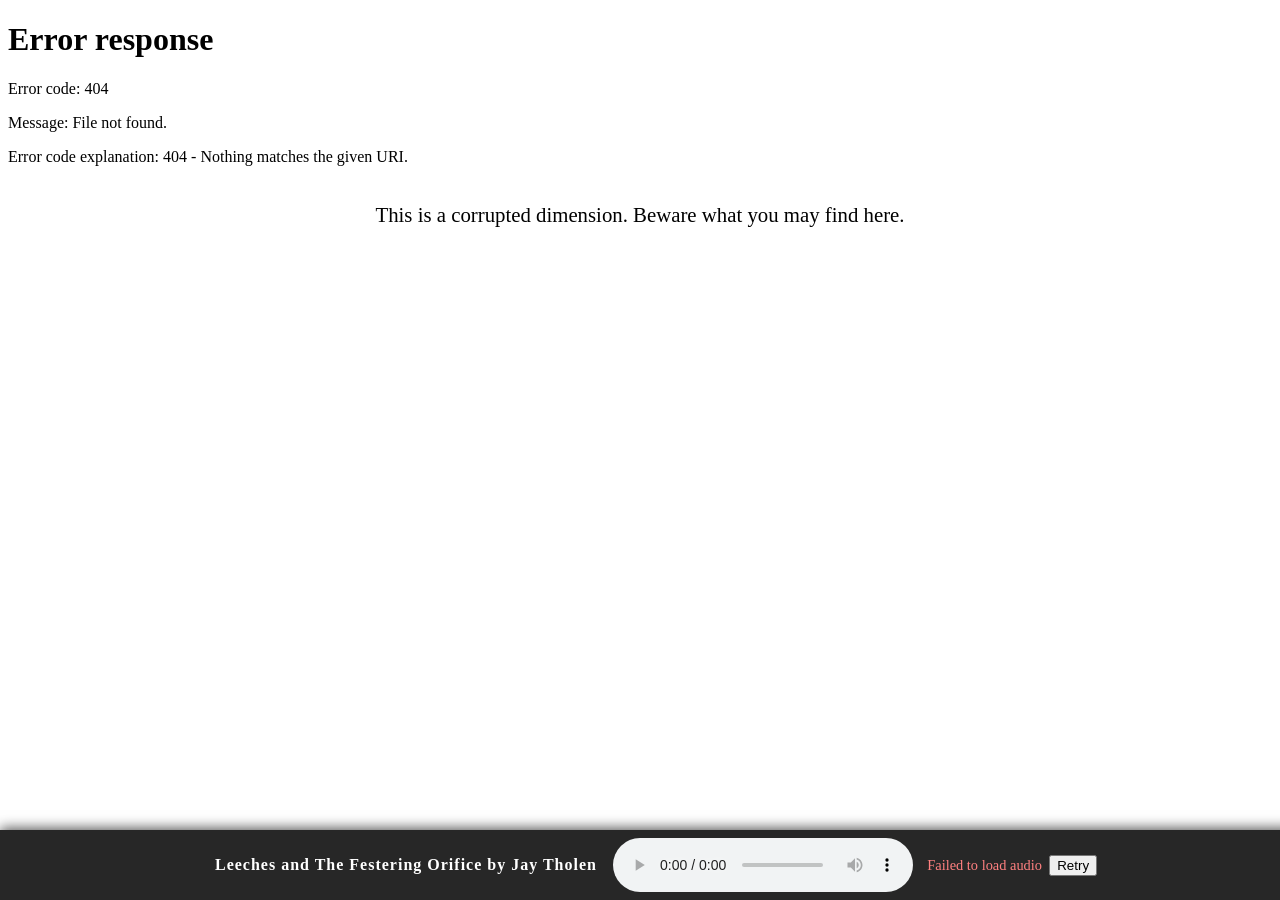
==== Corrupted.html @ c88ef026 "4.3: circularity" ====
<!DOCTYPE html>
<html lang="en">
  <head>
    <meta charset="UTF-8" />
    <meta name="viewport" content="width=device-width, initial-scale=1.0" />
    <title>Home</title>
    <link rel="stylesheet" href="style.css" />
  </head>
  <body>
    <div id="status-bar-container"></div>
    <script>
      // Dynamically load the shared status bar
      fetch('status-bar.html')
        .then(response => response.text())
        .then(html => {
          document.getElementById('status-bar-container').innerHTML = html;
        });
    </script>
    <div class="main-content" style="display: flex; flex-direction: column; align-items: center;">
      <p style="font-size: 1.3em; text-align: center; margin-bottom: 2em;">This is a corrupted dimension. Beware what you may find here.</p>
    </div>

    <script>
      // Rain effect removed
      // Hide default cursor and show image following mouse if the element exists
      const cursorImg = document.getElementById("custom-cursor");
      if (cursorImg) {
        cursorImg.style.position = "fixed";
        cursorImg.style.pointerEvents = "none";
        cursorImg.style.zIndex = "10000";
        cursorImg.style.width = "48px";
        cursorImg.style.height = "48px";
        document.body.style.cursor = "none";
        let normalCursor = "assets/bright-blue-mouse-cursor-hd-png-Cg24Mv.png";
        let pointerCursor = "assets/Adobe Express - file.png"; // Change to your pointer image

        document.addEventListener("mousemove", function (e) {
          cursorImg.style.display = "block";
          cursorImg.style.left = e.clientX - 24 + "px";
          cursorImg.style.top = e.clientY - 24 + "px";
        });
        document.addEventListener("mouseleave", function () {
          cursorImg.style.display = "none";
        });
        document.addEventListener("mouseenter", function () {
          cursorImg.style.display = "block";
        });

        // Change cursor image on hover over clickable elements
        function setPointerCursor() {
          if (cursorImg.src !== window.location.origin + "/" + pointerCursor) {
            cursorImg.src = pointerCursor;
          }
        }
        function setNormalCursor() {
          if (cursorImg.src !== window.location.origin + "/" + normalCursor) {
            cursorImg.src = normalCursor;
          }
        }

        // For all clickable elements
        const clickables = document.querySelectorAll(
          'a, button, [role="button"], input[type="button"], input[type="submit"], .hypno-link'
        );
        clickables.forEach((el) => {
          el.addEventListener("mouseenter", setPointerCursor);
          el.addEventListener("mouseleave", setNormalCursor);
        });

        // Set initial cursor image
        cursorImg.src = normalCursor;
      }
    </script>
  <!-- Music Player -->
  <div
    id="music-player"
    style="
      position: fixed;
      left: 0;
      right: 0;
      bottom: 0;
      width: 100vw;
      background: #181818ee;
      color: #fff;
      display: flex;
      align-items: center;
      justify-content: center;
      padding: 0.5em 1em;
      z-index: 9999;
      box-shadow: 0 -2px 12px #000a;
      font-family: inherit;
    "
  >
    <span
      id="song-title"
      style="
        margin-right: 1em;
        font-weight: bold;
        font-size: 1em;
        letter-spacing: 1px;
      "
      >Leeches and The Festering Orifice by Jay Tholen</span
    >
    <audio
      id="audio-player"
      data-filename="New Project (1).mp3"
      preload="auto"
      controls
      loop
      style="width: 300px"
    ></audio>
    <div id="audio-controls-extra" style="margin-left:1em; color:#ddd; font-size:0.9em; display:flex; gap:0.5em; align-items:center;">
      <span id="audio-status">Waiting to load...</span>
      <button id="audio-retry" style="display:none;">Retry</button>
    </div>
  </div>
  <script>
    // Robust audio loading with encoding, status, and retry
    (function() {
      const audio = document.getElementById('audio-player');
      const status = document.getElementById('audio-status');
      const retryBtn = document.getElementById('audio-retry');
      if (!audio) return;

      const filename = audio.getAttribute('data-filename');
      const path = 'assets/' + filename;
      const encoded = encodeURI(path);

      function setStatus(text, isError) {
        status.textContent = text;
        status.style.color = isError ? '#ff8080' : '#ddd';
      }

      audio.preload = 'auto';
      audio.src = encoded;

      // Handlers
      audio.addEventListener('loadedmetadata', function() {
        setStatus('Loaded — ' + Math.round(audio.duration) + 's');
        audio.volume = 0.7;
      });
      audio.addEventListener('canplay', function() {
        setStatus('Ready to play');
      });
      audio.addEventListener('play', function() {
        setStatus('Playing');
      });
      audio.addEventListener('pause', function() {
        setStatus('Paused');
      });
      audio.addEventListener('error', function(e) {
        console.error('Audio failed to load', e);
        setStatus('Failed to load audio', true);
        retryBtn.style.display = 'inline-block';
      });

      retryBtn.addEventListener('click', function() {
        setStatus('Retrying...');
        retryBtn.style.display = 'none';
        // Force reload
        audio.src = '';
        // small timeout helps some browsers clear the failed state
        setTimeout(function() {
          audio.src = encoded;
          audio.load();
        }, 150);
      });

      // Try to load immediately, but avoid forcing autoplay — user can press play
      try {
        audio.load();
      } catch (err) {
        console.warn('audio.load() threw', err);
      }
    })();
  </script>
</html>
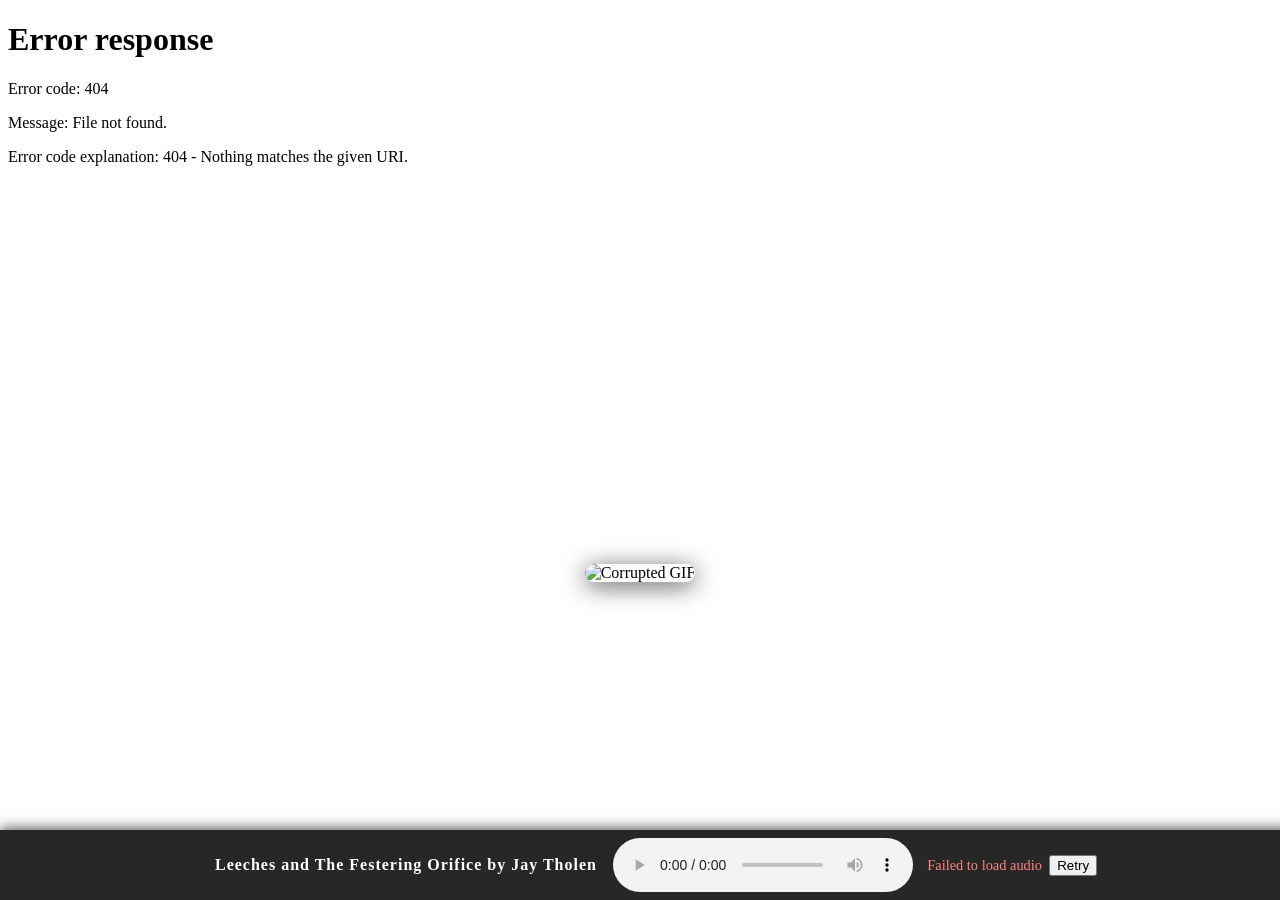
==== commit d95fb99a: "v3" ====
--- a/Corrupted.html
+++ b/Corrupted.html
@@ -17,59 +17,13 @@
         });
     </script>
     <div class="main-content" style="display: flex; flex-direction: column; align-items: center;">
-      <p style="font-size: 1.3em; text-align: center; margin-bottom: 2em;">This is a corrupted dimension. Beware what you may find here.</p>
+      <p style="font-size: 1.3em; text-align: center; margin-bottom: 2em;"></p>
+      <div style="margin-top: 20em; display: flex; justify-content: center;">
+        <img id="corrupted-gif" src="https://www.bing.com/th/id/OGC.0a9a35e5d52e57066c1db00a642f5b9e?o=7&cb=ucfimg2&pid=1.7&rm=3&rurl=https%3a%2f%2fmedia.tenor.com%2fjKGgpsJFL8wAAAAM%2fbonzi-buddy-look-up.gif&ehk=pi2bd69I1qv%2bdflkhsBuVyfFtITac3cBYAilPZm4mC0%3d&ucfimg=1" alt="Corrupted GIF" style="max-width: 1000px; max-height: 10000px; border-radius: 12px; box-shadow: 0 4px 24px #000a;" />
+      </div>
     </div>
 
     <script>
-      // Rain effect removed
-      // Hide default cursor and show image following mouse if the element exists
-      const cursorImg = document.getElementById("custom-cursor");
-      if (cursorImg) {
-        cursorImg.style.position = "fixed";
-        cursorImg.style.pointerEvents = "none";
-        cursorImg.style.zIndex = "10000";
-        cursorImg.style.width = "48px";
-        cursorImg.style.height = "48px";
-        document.body.style.cursor = "none";
-        let normalCursor = "assets/bright-blue-mouse-cursor-hd-png-Cg24Mv.png";
-        let pointerCursor = "assets/Adobe Express - file.png"; // Change to your pointer image
-
-        document.addEventListener("mousemove", function (e) {
-          cursorImg.style.display = "block";
-          cursorImg.style.left = e.clientX - 24 + "px";
-          cursorImg.style.top = e.clientY - 24 + "px";
-        });
-        document.addEventListener("mouseleave", function () {
-          cursorImg.style.display = "none";
-        });
-        document.addEventListener("mouseenter", function () {
-          cursorImg.style.display = "block";
-        });
-
-        // Change cursor image on hover over clickable elements
-        function setPointerCursor() {
-          if (cursorImg.src !== window.location.origin + "/" + pointerCursor) {
-            cursorImg.src = pointerCursor;
-          }
-        }
-        function setNormalCursor() {
-          if (cursorImg.src !== window.location.origin + "/" + normalCursor) {
-            cursorImg.src = normalCursor;
-          }
-        }
-
-        // For all clickable elements
-        const clickables = document.querySelectorAll(
-          'a, button, [role="button"], input[type="button"], input[type="submit"], .hypno-link'
-        );
-        clickables.forEach((el) => {
-          el.addEventListener("mouseenter", setPointerCursor);
-          el.addEventListener("mouseleave", setNormalCursor);
-        });
-
-        // Set initial cursor image
-        cursorImg.src = normalCursor;
-      }
     </script>
   <!-- Music Player -->
   <div
